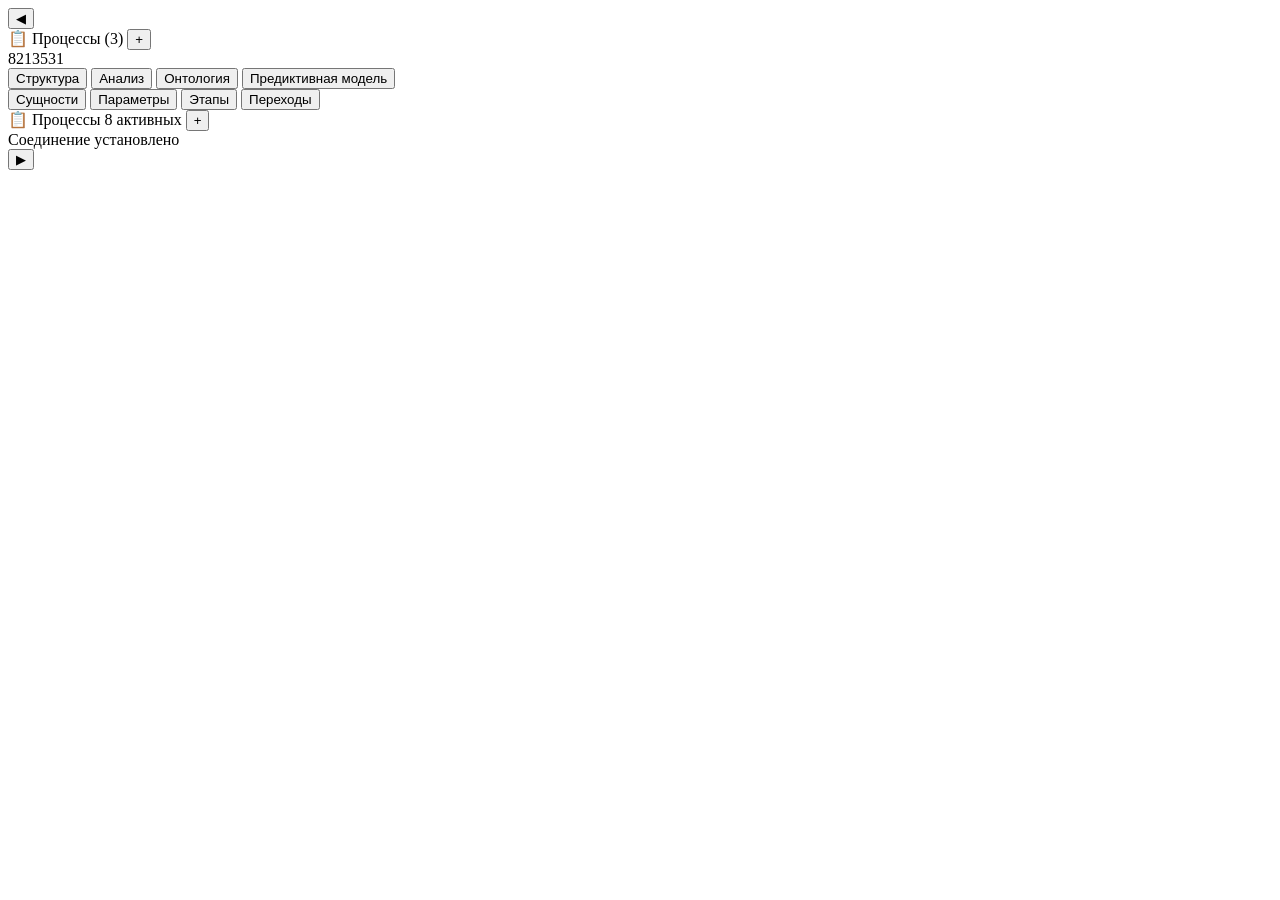
==== src/static/templates/index.html @ 955696fd "1. crud is working now for porcesses 2. moved proc list generation inot service 3. added debug launc" ====
<!DOCTYPE html>
<html lang="ru">
<head>
    <meta charset="UTF-8">
    <meta name="viewport" content="width=device-width, initial-scale=1.0">
    <title>Онтологический анализ процессов</title>
    <link rel="icon" type="image/x-icon" href="/static/favicon.ico">
    <link rel="stylesheet" href="/static/css/main.css">
</head>
<body>
    <div class="app">
        <!-- Кнопка скрытия левой панели-->
        <button class="hide-sidebar-btn" id="hide-leftbar-btn">
            <span>◀</span>
        </button>
        <!-- Левая колонка: список процессов в стиле чатов -->
        <div id="process-list" class="process-list">
           <div class="process-list-header">
               <span id="processCount">📋 Процессы (3)</span>
               <button class="add-process-btn" id="addProcessBtn" title="Добавить новый процесс">+</button>
           </div>
           <div class="process-items" id="processItems">
               <!-- Процессы будут динамически добавляться сюда -->
           </div>
           <!-- Индикатор состояния соединения -->
            <div class="connection-status process-footer" id="connectionStatus">
                <div class="status-indicator" id="statusIndicator"></div>
                <span class="status-text" id="loginText">8213531</span>
            </div>
        </div>
        <!-- Центральная колонка: кнопки + контент -->
        <div class="main-panel">
            <!-- Кнопки основного меню-->
            <div class="button-bar">
                <button class="tab-btn" id="btn1">Структура</button>
                <button class="tab-btn" id="btn2">Анализ</button>
                <button class="tab-btn" id="btn3">Онтология</button>
                <button class="tab-btn" id="btn4">Предиктивная модель</button>
            </div>
            <!-- Кнопки под-меню -->
            <div class="button-bar">
                <button class="tab-btn">Сущности</button>
                <button class="tab-btn">Параметры</button>
                <button class="tab-btn">Этапы</button>
                <button class="tab-btn">Переходы</button>
            </div>

            <!-- Динамический контент -->
            <div class="content-area" id="contentArea">
            </div>
        </div>
        <!-- Правая колонка: чат с ИИ -->
        <div id="ai-chat" class="ai-chat">
           <div class="process-list-header">
               <span>📋 Процессы</span>
               <span class="process-count" id="processCount">8 активных</span>
               <button class="add-process-btn" id="addProcessBtn" title="Добавить новый процесс">+</button>
           </div>
           <div class="process-items" id="processItems">
               <!-- Процессы будут динамически добавляться сюда -->
           </div>
           <!-- Индикатор состояния соединения -->
            <div class="connection-status process-footer" id="connectionStatus">
                <div class="status-indicator" id="statusIndicator"></div>
                <span class="status-text" id="statusText">Соединение установлено</span>
            </div>
        </div>
        <!-- Кнопка скрытия правой панели-->
        <button class="hide-sidebar-btn" id="hide-rightbar-btn">
            <span>▶</span>
        </button>
    </div>

    <script src="/static/js/api.js"></script>
    <script src="/static/js/main.js"></script>
</body>
</html>
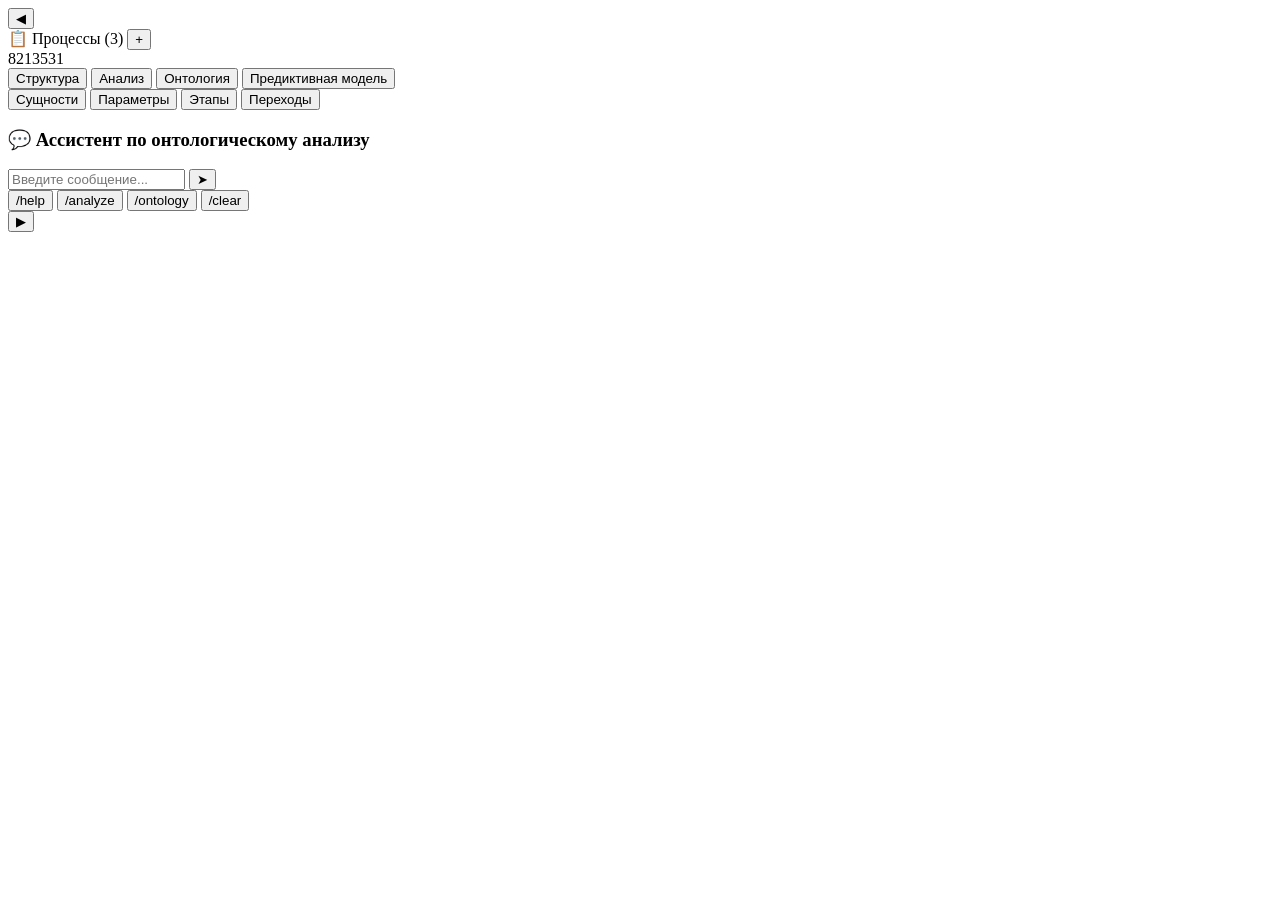
==== commit df7c7639: "added chat style and html" ====
--- a/src/static/templates/index.html
+++ b/src/static/templates/index.html
@@ -6,6 +6,7 @@
     <title>Онтологический анализ процессов</title>
     <link rel="icon" type="image/x-icon" href="/static/favicon.ico">
     <link rel="stylesheet" href="/static/css/main.css">
+    <link rel="stylesheet" href="/static/css/chat.css">
 </head>
 <body>
     <div class="app">
@@ -50,19 +51,27 @@
             </div>
         </div>
         <!-- Правая колонка: чат с ИИ -->
-        <div id="ai-chat" class="ai-chat">
-           <div class="process-list-header">
-               <span>📋 Процессы</span>
-               <span class="process-count" id="processCount">8 активных</span>
-               <button class="add-process-btn" id="addProcessBtn" title="Добавить новый процесс">+</button>
-           </div>
-           <div class="process-items" id="processItems">
-               <!-- Процессы будут динамически добавляться сюда -->
-           </div>
-           <!-- Индикатор состояния соединения -->
-            <div class="connection-status process-footer" id="connectionStatus">
-                <div class="status-indicator" id="statusIndicator"></div>
-                <span class="status-text" id="statusText">Соединение установлено</span>
+        <div class="chat-container" id="ai-chat">
+            <!-- Заголовок чата - всегда сверху -->
+            <div class="chat-header">
+                <h3>💬 Ассистент по онтологическому анализу</h3>
+            </div>
+            <!-- Область сообщений - скроллится -->
+            <div class="chat-messages" id="chatMessages">
+            </div>
+            <!-- Область ввода - всегда снизу -->
+            <div class="chat-input-area">
+                <div class="input-wrapper">
+                    <input type="text" class="chat-input" id="chatInput" placeholder="Введите сообщение..." autocomplete="off">
+                    <button class="send-btn" id="sendMessageBtn" title="Отправить">➤</button>
+                </div>
+                <!-- Кнопки команд -->
+                <div class="command-buttons" id="commandButtons">
+                    <button class="command-btn" data-command="/help">/help</button>
+                    <button class="command-btn" data-command="/analyze">/analyze</button>
+                    <button class="command-btn" data-command="/ontology">/ontology</button>
+                    <button class="command-btn" data-command="/clear">/clear</button>
+                </div>
             </div>
         </div>
         <!-- Кнопка скрытия правой панели-->
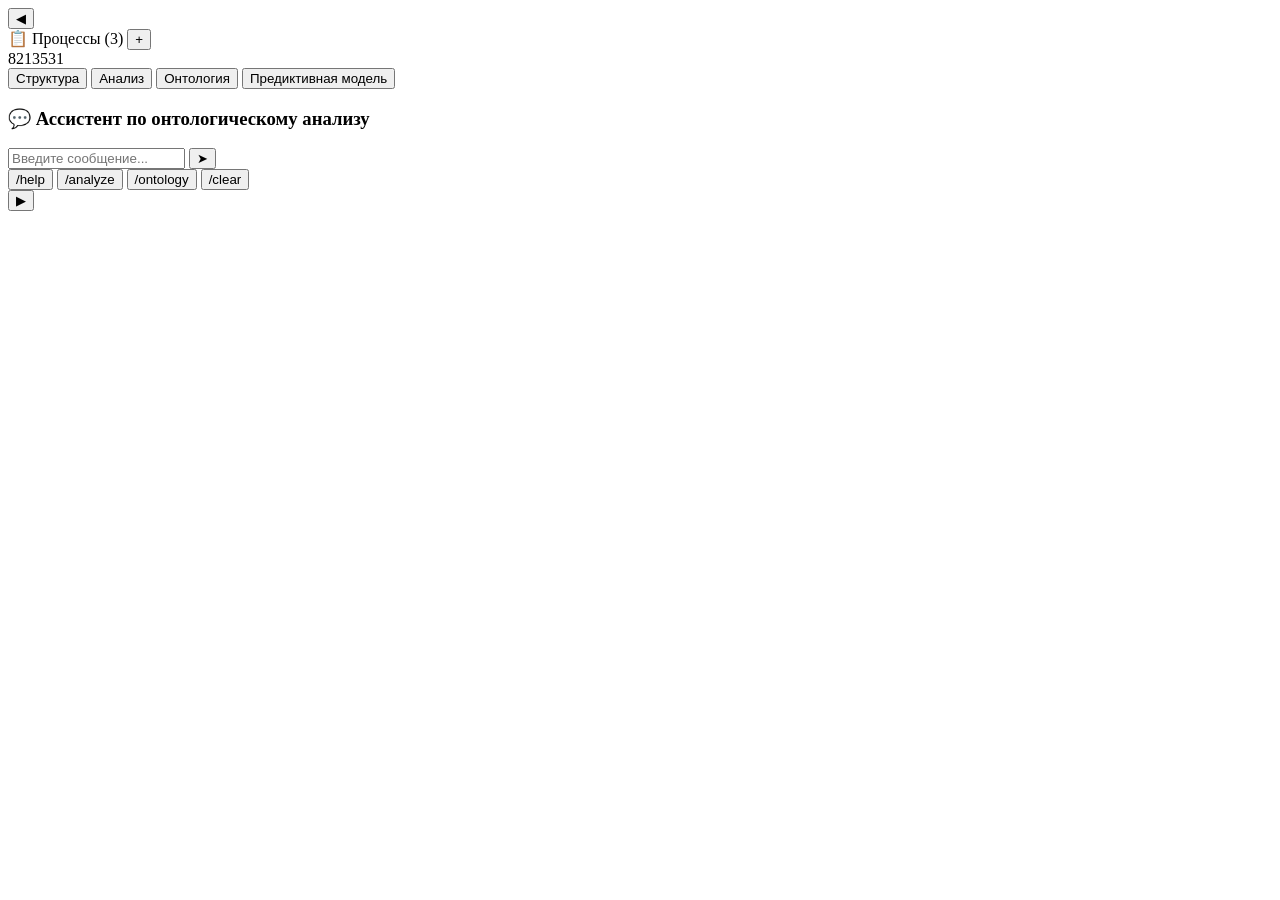
==== commit 899672c8: "Entities page mock and subbtn menu logic" ====
--- a/src/static/templates/index.html
+++ b/src/static/templates/index.html
@@ -5,6 +5,7 @@
     <meta name="viewport" content="width=device-width, initial-scale=1.0">
     <title>Онтологический анализ процессов</title>
     <link rel="icon" type="image/x-icon" href="/static/favicon.ico">
+    <link rel="stylesheet" href="/static/css/entities.css">
     <link rel="stylesheet" href="/static/css/main.css">
     <link rel="stylesheet" href="/static/css/chat.css">
 </head>
@@ -39,11 +40,7 @@
                 <button class="tab-btn" id="btn4">Предиктивная модель</button>
             </div>
             <!-- Кнопки под-меню -->
-            <div class="button-bar">
-                <button class="tab-btn">Сущности</button>
-                <button class="tab-btn">Параметры</button>
-                <button class="tab-btn">Этапы</button>
-                <button class="tab-btn">Переходы</button>
+            <div class="button-bar" id="sub-btn-bar">
             </div>
 
             <!-- Динамический контент -->
@@ -80,7 +77,15 @@
         </button>
     </div>
 
+    <!-- Шаблоны html -->
+     <script src="/static/js/html/entities.js.html"></script>
+    <!-- Скрипты вкладки "Структура" -->
+    <script src="/static/js/structure/structure.js"></script>
+    <!-- Вспомогательные скрипты: api вызовы, чат с ИИ, проверка соединения -->
+    <script src="/static/js/checker.js"></script>
+    <script src="/static/js/chat.js"></script>
     <script src="/static/js/api.js"></script>
+    <!-- Главный скрипт запуска приложения -->
     <script src="/static/js/main.js"></script>
 </body>
 </html>
